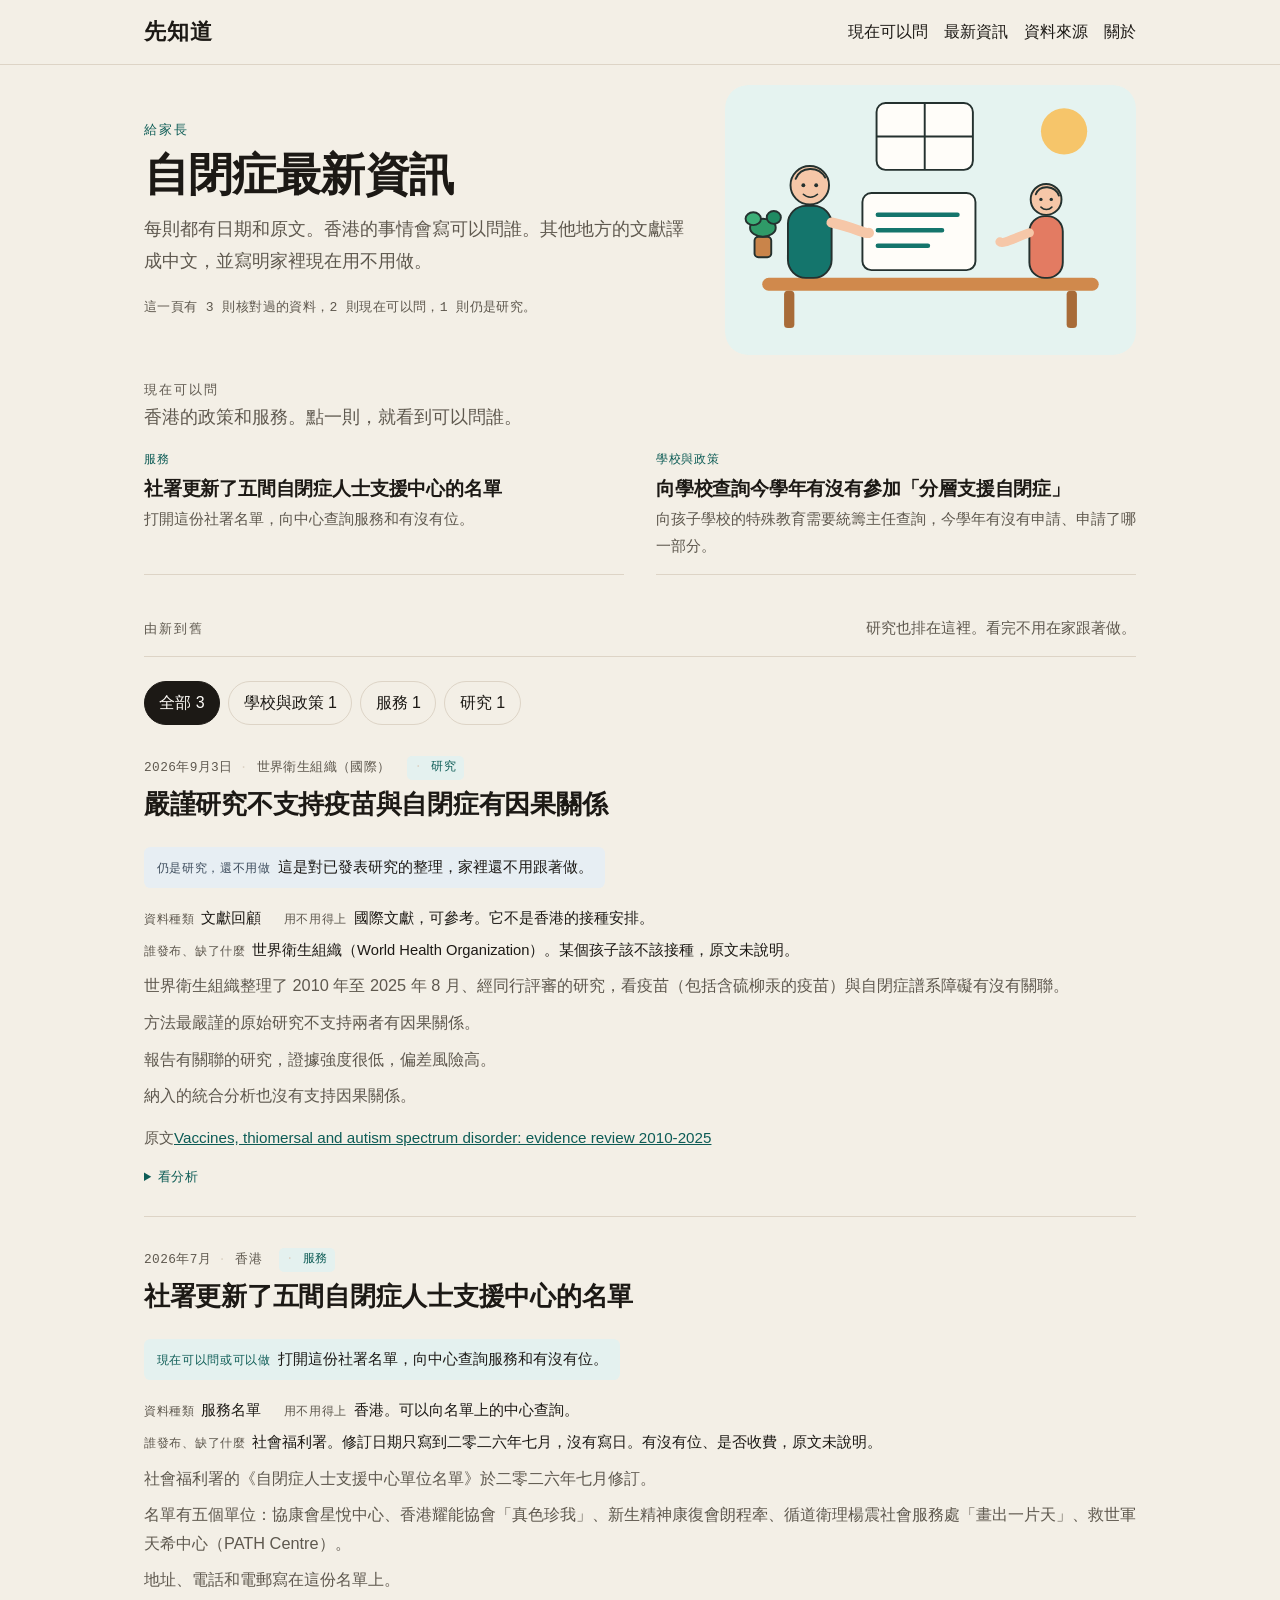
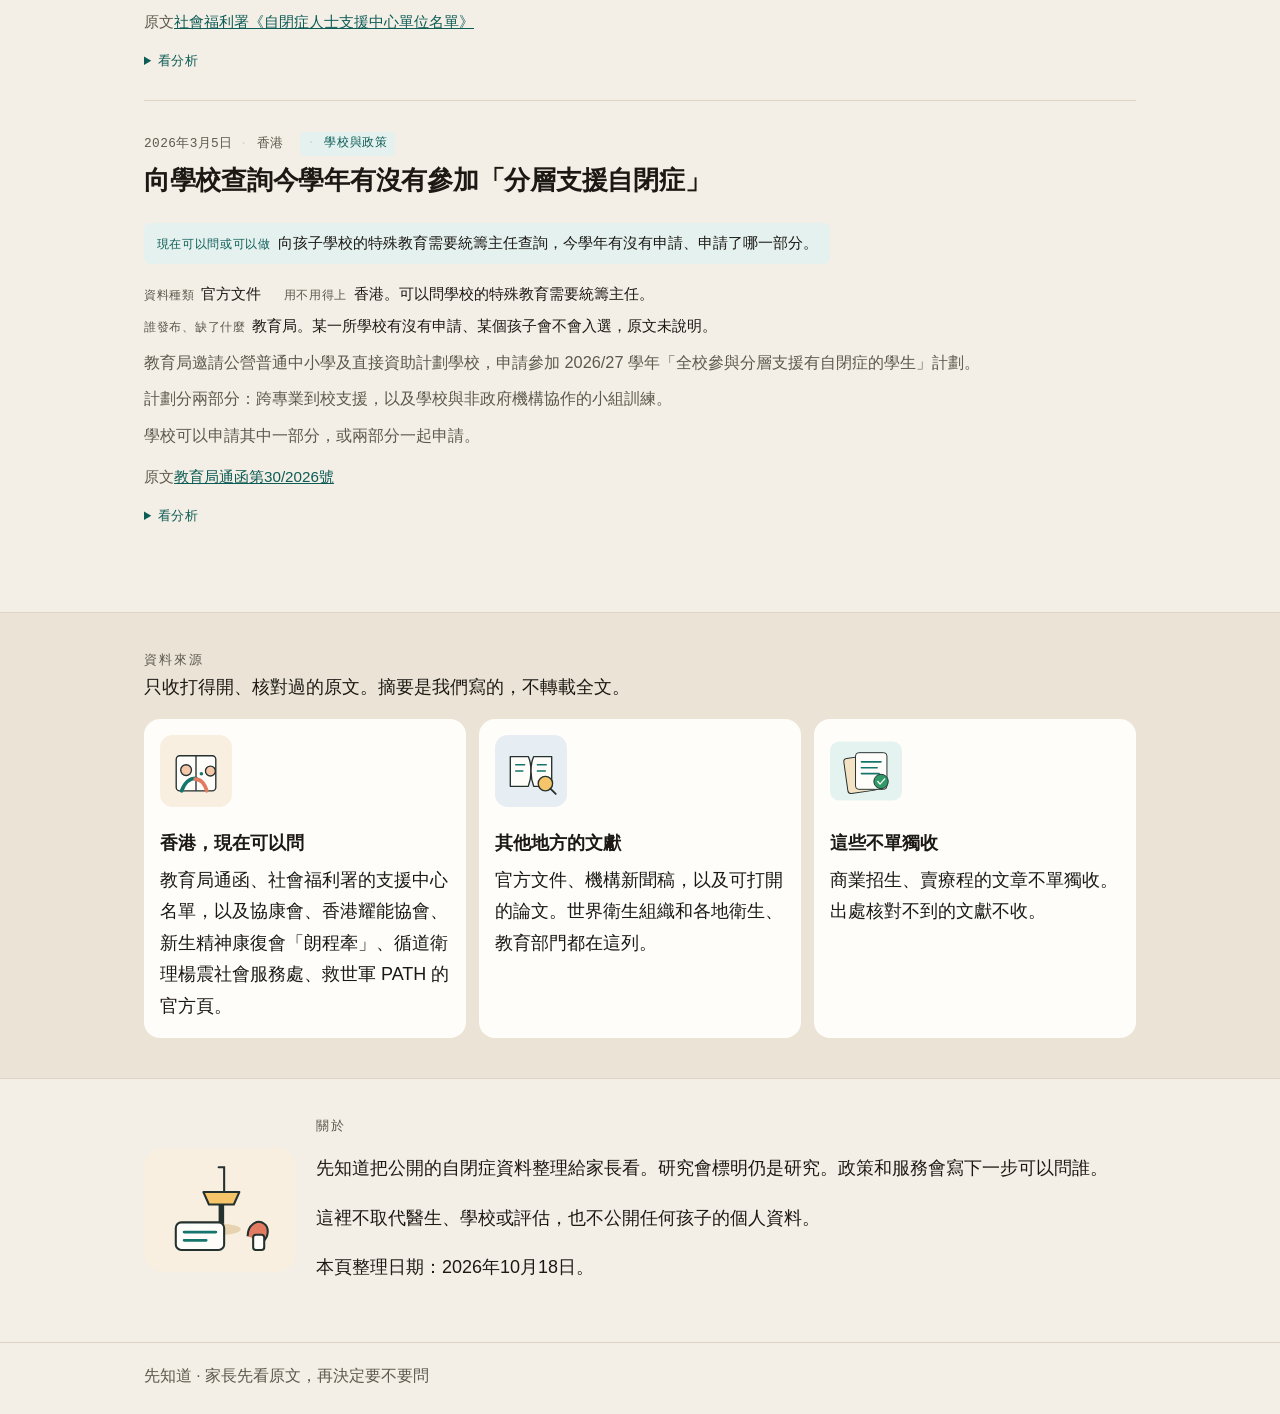
==== index.html @ 7b93de18 "先知道：給家長的自閉症最新資訊 Co-authored-by: Cursor <cursoragent@cursor.com>" ====
<!DOCTYPE html>
<html lang="zh-Hant">
  <head>
    <meta charset="utf-8" />
    <meta name="viewport" content="width=device-width, initial-scale=1" />
    <title>先知道 — 給家長的自閉症最新資訊</title>
    <meta
      name="description"
      content="給家長看的自閉症最新資訊。每則都連回原文，並寫明現在用不用得上。"
    />
    <link rel="stylesheet" href="css/styles.css" />
  </head>
  <body>
    <a class="skip" href="#latest">跳到最新資訊</a>
    <header class="site-header">
      <div class="wrap header-inner">
        <a class="brand" href="#latest">先知道</a>
        <nav aria-label="頁面">
          <a href="#start">現在可以問</a>
          <a href="#latest">最新資訊</a>
          <a href="#sources">資料來源</a>
          <a href="#about">關於</a>
        </nav>
      </div>
    </header>

    <main>
      <section class="hero wrap" id="top">
        <div class="hero-copy">
          <p class="kicker">給家長</p>
          <h1>自閉症最新資訊</h1>
          <p class="lede">
            每則都有日期和原文。香港的事情會寫可以問誰。其他地方的文獻譯成中文，並寫明家裡現在用不用做。
          </p>
          <p class="tally" id="tally"></p>
        </div>
        <img
          class="hero-art"
          src="img/hero.svg"
          alt="一位家長和孩子坐在桌前，一起看一張資料"
        />
      </section>

      <section class="wrap start" id="start">
        <h2>現在可以問</h2>
        <p class="section-lead">香港的政策和服務。點一則，就看到可以問誰。</p>
        <div id="start-list" class="start-list"></div>
      </section>

      <section class="wrap feed-section" id="latest" aria-live="polite">
        <div class="feed-head">
          <h2>由新到舊</h2>
          <p>研究也排在這裡。看完不用在家跟著做。</p>
        </div>
        <div id="filters" class="filters" role="group" aria-label="按分類篩選"></div>
        <div id="feed" class="feed"></div>
        <p id="empty" class="empty" hidden>這個分類還沒有資料。</p>
      </section>

      <section class="band" id="sources">
        <div class="wrap prose">
          <h2>資料來源</h2>
          <p class="section-lead">只收打得開、核對過的原文。摘要是我們寫的，不轉載全文。</p>
          <div class="source-grid">
            <article>
              <img src="img/service.svg" alt="" />
              <h3>香港，現在可以問</h3>
              <p>教育局通函、社會福利署的支援中心名單，以及協康會、香港耀能協會、新生精神康復會「朗程牽」、循道衛理楊震社會服務處、救世軍 PATH 的官方頁。</p>
            </article>
            <article>
              <img src="img/research.svg" alt="" />
              <h3>其他地方的文獻</h3>
              <p>官方文件、機構新聞稿，以及可打開的論文。世界衛生組織和各地衛生、教育部門都在這列。</p>
            </article>
            <article>
              <img src="img/sources.svg" alt="" />
              <h3>這些不單獨收</h3>
              <p>商業招生、賣療程的文章不單獨收。出處核對不到的文獻不收。</p>
            </article>
          </div>
        </div>
      </section>

      <section class="wrap prose split" id="about">
        <img src="img/about.svg" alt="" />
        <div>
        <h2>關於</h2>
        <p>
          先知道把公開的自閉症資料整理給家長看。研究會標明仍是研究。政策和服務會寫下一步可以問誰。
        </p>
        <p>這裡不取代醫生、學校或評估，也不公開任何孩子的個人資料。</p>
        <p class="updated">本頁整理日期：2026年10月18日。</p>
        </div>
      </section>
    </main>

    <footer class="site-footer">
      <div class="wrap">先知道 · 家長先看原文，再決定要不要問</div>
    </footer>

    <script src="js/news.js"></script>
    <script src="js/app.js"></script>
  </body>
</html>
---- css/styles.css ----
:root {
  --paper: #f3efe6;
  --sheet: #fffdf9;
  --ink: #1c1915;
  --muted: #5e584e;
  --line: #ddd4c6;
  --teal: #0d5c56;
  --teal-soft: #e4f1ef;
  --watch: #8a5a12;
  --watch-soft: #f8efdc;
  --research: #3d4c5c;
  --research-soft: #e7eef3;
  --focus: #0d5c56;
  color-scheme: light;
}

* {
  box-sizing: border-box;
}

html {
  scroll-behavior: smooth;
}

body {
  margin: 0;
  background: var(--paper);
  color: var(--ink);
  font-family: "Segoe UI", "PingFang TC", "Microsoft JhengHei", sans-serif;
  font-size: 1.125rem;
  line-height: 1.75;
}

.mono {
  font-family: "Cascadia Mono", "Cascadia Code", "Consolas", "Microsoft JhengHei", monospace;
  font-size: 0.82rem;
  letter-spacing: 0.04em;
}

a {
  color: var(--teal);
}

a:hover {
  text-decoration-thickness: 2px;
}

.skip {
  position: absolute;
  left: 1rem;
  top: -4rem;
  background: var(--ink);
  color: white;
  padding: 0.5rem 0.8rem;
}

.skip:focus {
  top: 0.5rem;
  z-index: 2;
}

.wrap {
  width: min(62rem, calc(100% - 2rem));
  margin-inline: auto;
}

.site-header {
  position: sticky;
  top: 0;
  background: var(--paper);
  border-bottom: 1px solid var(--line);
  z-index: 1;
}

.header-inner {
  display: flex;
  justify-content: space-between;
  align-items: center;
  gap: 1rem;
  min-height: 4rem;
}

.brand {
  color: var(--ink);
  font-weight: 700;
  font-size: 1.35rem;
  text-decoration: none;
  letter-spacing: 0.04em;
}

nav {
  display: flex;
  gap: 1rem;
}

nav a {
  color: var(--ink);
  text-decoration: none;
  font-size: 1rem;
}

nav a:hover {
  text-decoration: underline;
  text-underline-offset: 0.25em;
}

.hero,
.band,
.prose,
.start,
.feed-section,
.card {
  scroll-margin-top: 4.5rem;
}

.hero {
  display: grid;
  grid-template-columns: 1.15fr 0.85fr;
  gap: 1.5rem;
  align-items: center;
  padding-top: 1.25rem;
}

.hero-art {
  display: block;
  width: 100%;
  height: auto;
  margin: 0;
  border-radius: 1.4rem;
}

.tally {
  margin: 1.2rem 0 0;
  font-family: "Cascadia Mono", "Cascadia Code", "Consolas", monospace;
  font-size: 0.82rem;
  letter-spacing: 0.03em;
  color: var(--muted);
}

.section-lead {
  margin: 0.2rem 0 1rem;
  color: var(--muted);
}

.start h2,
.feed-head h2,
.prose h2 {
  margin: 0;
  font-family: "Cascadia Mono", "Cascadia Code", "Consolas", monospace;
  font-size: 0.8rem;
  font-weight: 500;
  letter-spacing: 0.16em;
  text-transform: uppercase;
  color: var(--muted);
}

.start {
  padding-top: 1.75rem;
}

.start-list {
  display: grid;
  grid-template-columns: 1fr 1fr;
  gap: 0.8rem;
}

.start-list {
  display: grid;
  grid-template-columns: 1fr 1fr;
  gap: 1rem 2rem;
}

.start-card {
  display: block;
  color: inherit;
  text-decoration: none;
  padding-bottom: 0.9rem;
  border-bottom: 1px solid var(--line);
}

.start-card:last-child:nth-child(odd) {
  border-bottom: none;
}

.start-card img {
  display: none;
}

.start-cat {
  margin: 0;
  font-family: "Cascadia Mono", "Cascadia Code", "Consolas", monospace;
  font-size: 0.78rem;
  letter-spacing: 0.06em;
  color: var(--teal);
}

.start-title {
  margin: 0.25rem 0 0.3rem;
  font-size: 1.2rem;
  font-weight: 700;
  line-height: 1.35;
  letter-spacing: -0.01em;
}

.start-line {
  margin: 0;
  color: var(--muted);
  font-size: 0.95rem;
}

.feed-head {
  display: flex;
  flex-wrap: wrap;
  justify-content: space-between;
  align-items: baseline;
  gap: 0.4rem 1.5rem;
  margin-bottom: 1.4rem;
  padding-bottom: 0.9rem;
  border-bottom: 1px solid var(--line);
}

.feed-head p {
  margin: 0;
  color: var(--muted);
  font-size: 0.95rem;
}

.split {
  display: grid;
  grid-template-columns: 9.5rem 1fr;
  gap: 1.25rem;
  align-items: center;
}

.split img {
  width: 100%;
  height: auto;
}

.card-top {
  display: grid;
  grid-template-columns: 1fr 5.4rem;
  gap: 0.75rem;
  align-items: start;
}

.card-art {
  width: 5.4rem;
  height: 5.4rem;
}

.kicker {
  margin: 0;
  font-family: "Cascadia Mono", "Cascadia Code", "Consolas", monospace;
  font-size: 0.8rem;
  font-weight: 500;
  letter-spacing: 0.16em;
  text-transform: uppercase;
  color: var(--teal);
}

h1,
h2 {
  font-weight: 700;
  line-height: 1.25;
  letter-spacing: 0;
}

h1 {
  margin: 0.4rem 0 0.85rem;
  font-size: clamp(2rem, 5vw, 2.8rem);
  letter-spacing: -0.02em;
  line-height: 1.15;
}

.lede {
  margin: 0;
  max-width: 38rem;
  color: var(--muted);
}

.filters {
  display: flex;
  flex-wrap: wrap;
  gap: 0.5rem;
  margin-top: 1.5rem;
}

.filter {
  border: 1px solid var(--line);
  background: transparent;
  color: var(--ink);
  border-radius: 999px;
  padding: 0.45rem 0.9rem;
  font: inherit;
  font-size: 1rem;
  cursor: pointer;
}

.filter.is-active {
  background: var(--ink);
  color: var(--sheet);
  border-color: var(--ink);
}

/* ── 列表（參考 yage.ai 排版）────────────────────────────── */

.feed {
  display: block;
  gap: 0;
}

.card {
  background: transparent;
  border: none;
  border-radius: 0;
  padding: 1.9rem 0 1.7rem;
  border-bottom: 1px solid var(--line);
}

.card:last-child {
  border-bottom: none;
}

.card[data-category] {
  border-top: none;
}

.card-top {
  display: block;
}

.card-art {
  display: none;
}

.card .meta {
  font-family: "Cascadia Mono", "Cascadia Code", "Consolas", monospace;
  font-size: 0.8rem;
  letter-spacing: 0.03em;
  color: var(--muted);
}

.card .meta .dot {
  display: none;
}

.card .meta span + span::before {
  content: "·";
  margin: 0 0.55rem 0 0;
  color: var(--line);
}

.card .meta .cat-tag {
  font-size: 0.78rem;
  color: var(--teal);
  background: var(--teal-soft);
  border-radius: 0.3rem;
  padding: 0.08rem 0.45rem;
  margin-left: 0.6rem;
  letter-spacing: 0.05em;
}

.card h2 {
  margin: 0.5rem 0 0.6rem;
  font-size: 1.6rem;
  line-height: 1.3;
  letter-spacing: -0.01em;
}

.card h2 a {
  color: inherit;
  text-decoration: none;
}

.card h2 a:hover {
  text-decoration: underline;
  text-underline-offset: 0.3rem;
  text-decoration-thickness: 2px;
}

.summary {
  color: var(--muted);
  font-size: 1.02rem;
}

.summary p {
  margin: 0 0 0.5rem;
}

.facts {
  display: flex;
  flex-wrap: wrap;
  gap: 0.4rem 1.4rem;
  margin: 0.9rem 0 0.5rem;
}

.fact {
  display: block;
  margin: 0;
  padding: 0;
  background: none;
  border-radius: 0;
  font-size: 0.92rem;
}

.fact b {
  font-family: "Cascadia Mono", "Cascadia Code", "Consolas", monospace;
  font-size: 0.74rem;
  font-weight: 500;
  letter-spacing: 0.06em;
  color: var(--muted);
  margin-right: 0.4rem;
}

.parent-line {
  display: inline-block;
  margin: 1rem 0 0.2rem;
  padding: 0.45rem 0.8rem;
  border-radius: 0.4rem;
  background: var(--teal-soft);
  font-size: 0.95rem;
}

.card[data-action="先看著"] .parent-line {
  background: var(--watch-soft);
}

.card[data-action="仍是研究，還不用做"] .parent-line {
  background: var(--research-soft);
}

.parent-label {
  font-family: "Cascadia Mono", "Cascadia Code", "Consolas", monospace;
  font-size: 0.78rem;
  font-weight: 500;
  letter-spacing: 0.05em;
  color: var(--teal);
  margin-right: 0.45rem;
}

.card[data-action="先看著"] .parent-label {
  color: var(--watch);
}

.card[data-action="仍是研究，還不用做"] .parent-label {
  color: var(--research);
}

.source {
  font-size: 0.95rem;
}

.source span {
  color: var(--muted);
}

details {
  margin-top: 0.7rem;
  border-top: none;
  padding-top: 0;
}

summary {
  cursor: pointer;
  font-family: "Cascadia Mono", "Cascadia Code", "Consolas", monospace;
  font-size: 0.8rem;
  font-weight: 500;
  letter-spacing: 0.05em;
  color: var(--teal);
}

details[open] summary {
  margin-bottom: 0.7rem;
}

dl div {
  grid-template-columns: 9rem 1fr;
  border-top: none;
  padding: 0.3rem 0;
}

dt {
  font-family: "Cascadia Mono", "Cascadia Code", "Consolas", monospace;
  font-size: 0.78rem;
  letter-spacing: 0.05em;
}

.filter:focus-visible,
a:focus-visible,
summary:focus-visible {
  outline: 3px solid var(--focus);
  outline-offset: 3px;
}

.feed-section {
  padding: 2.5rem 0 3.5rem;
}

.meta {
  display: flex;
  flex-wrap: wrap;
  align-items: center;
  gap: 0.45rem;
  margin: 0;
  color: var(--muted);
  font-size: 0.95rem;
}

dl {
  margin: 0.8rem 0 0.3rem;
}

dd {
  margin: 0;
}

.empty {
  color: var(--muted);
}

.band {
  background: #ebe4d6;
  border-block: 1px solid var(--line);
}

.prose {
  padding: 2.5rem 0;
}

.source-grid {
  display: grid;
  grid-template-columns: repeat(3, 1fr);
  gap: 0.8rem;
}

.source-grid article {
  background: var(--sheet);
  border-radius: 1rem;
  padding: 1rem;
}

.source-grid img {
  width: 4.5rem;
  height: 4.5rem;
}

.source-grid h3 {
  margin: 0.55rem 0 0.35rem;
  font-size: 1.15rem;
}

.source-grid p {
  margin: 0;
}

.prose p,
.prose li {
  color: var(--ink);
}

.prose ul {
  padding-left: 1.2rem;
}

.updated {
  color: var(--muted);
}

.site-footer {
  border-top: 1px solid var(--line);
  color: var(--muted);
  font-size: 0.98rem;
}

.site-footer .wrap {
  padding: 1.2rem 0 1.6rem;
}

@media (max-width: 860px) {
  body {
    font-size: 1.05rem;
  }

  .header-inner {
    align-items: flex-start;
    flex-direction: column;
    padding: 0.8rem 0;
  }

  .hero {
    grid-template-columns: 1fr 6.5rem;
    align-items: start;
    gap: 0.85rem;
  }

  .hero-copy {
    grid-column: 1;
    grid-row: 1;
  }

  .hero-art {
    grid-column: 2;
    grid-row: 1;
    max-width: none;
    width: 6.5rem;
    border-radius: 0.9rem;
  }

  .start-list,
  .source-grid {
    grid-template-columns: 1fr;
  }

  .fact {
    display: block;
  }

  .card h2 {
    font-size: 1.35rem;
  }

  .card .meta {
    font-size: 0.76rem;
  }

  .card .meta .cat-tag {
    margin-left: 0;
  }

  dl div {
    grid-template-columns: 1fr;
    gap: 0.1rem;
  }

  .fact b {
    display: block;
    margin-bottom: 0.15rem;
  }

  .split {
    grid-template-columns: 1fr;
  }

  .split img {
    width: 8rem;
    height: auto;
  }
}
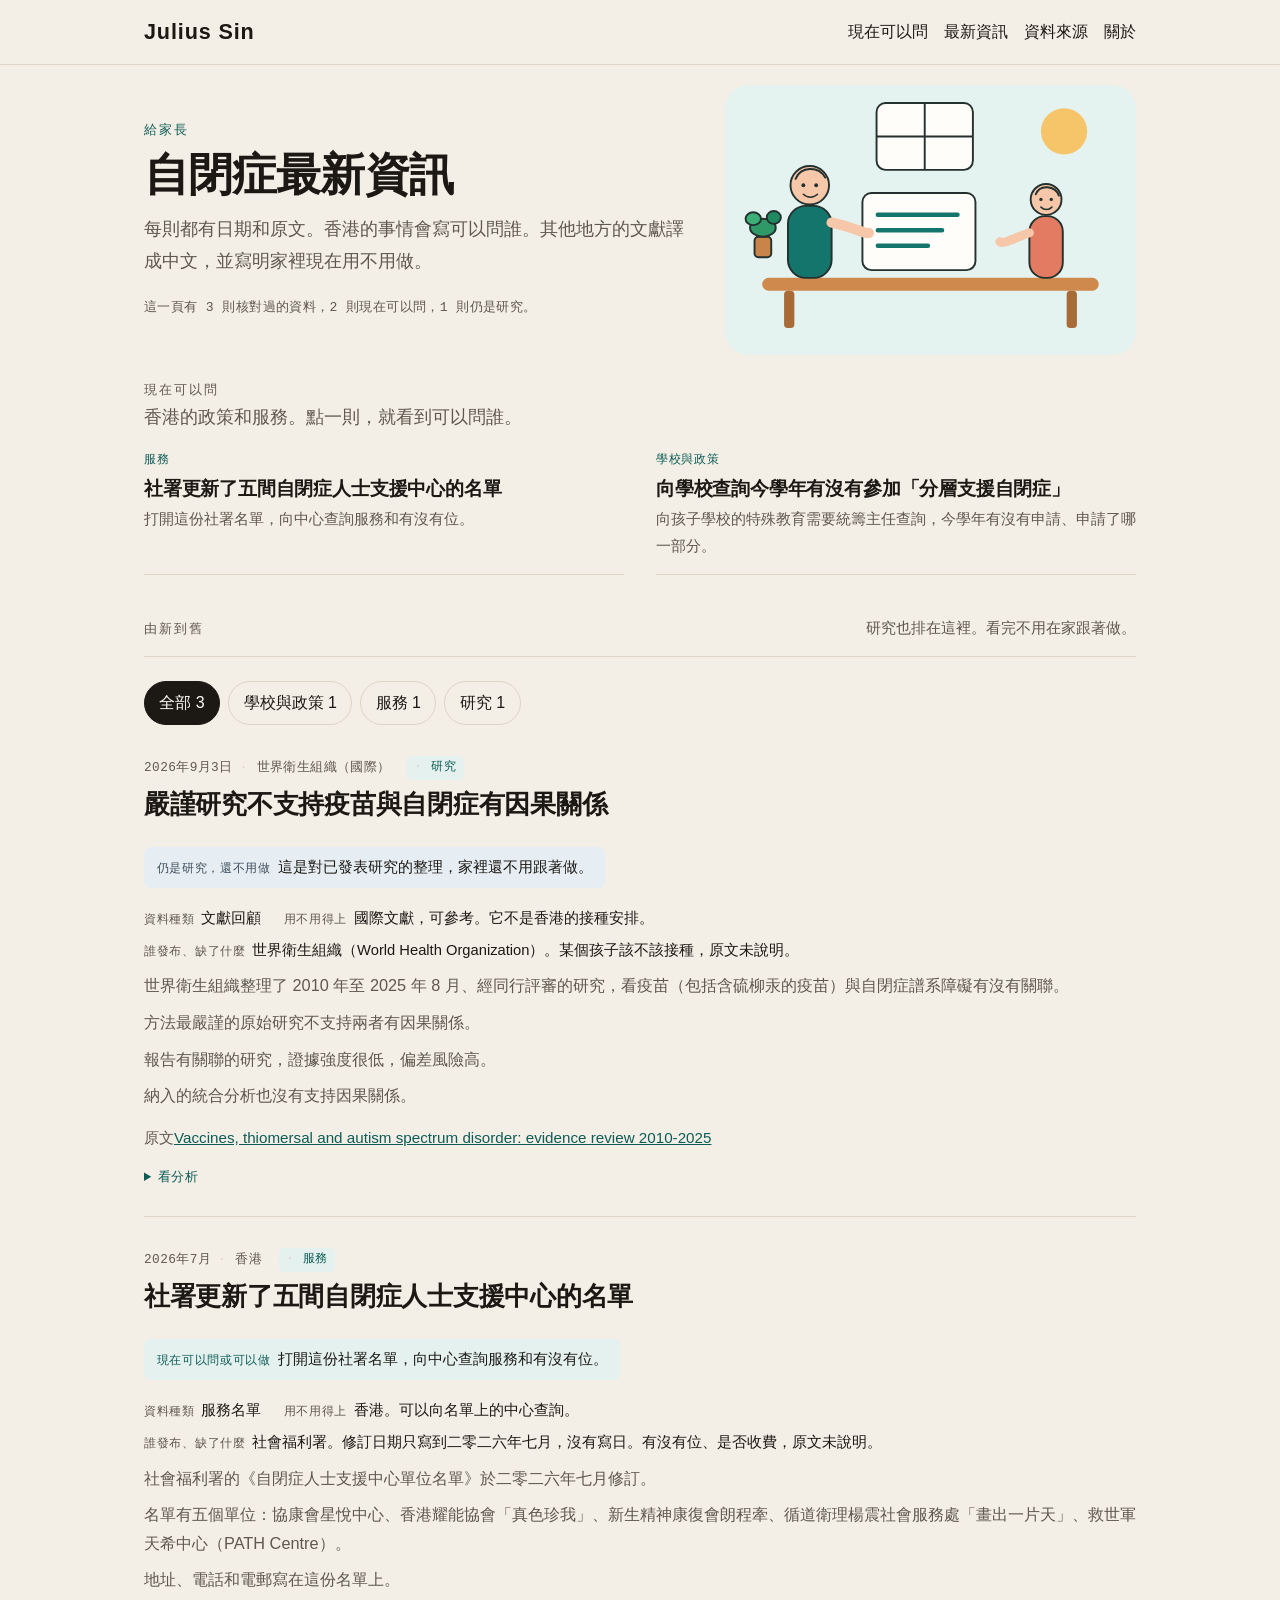
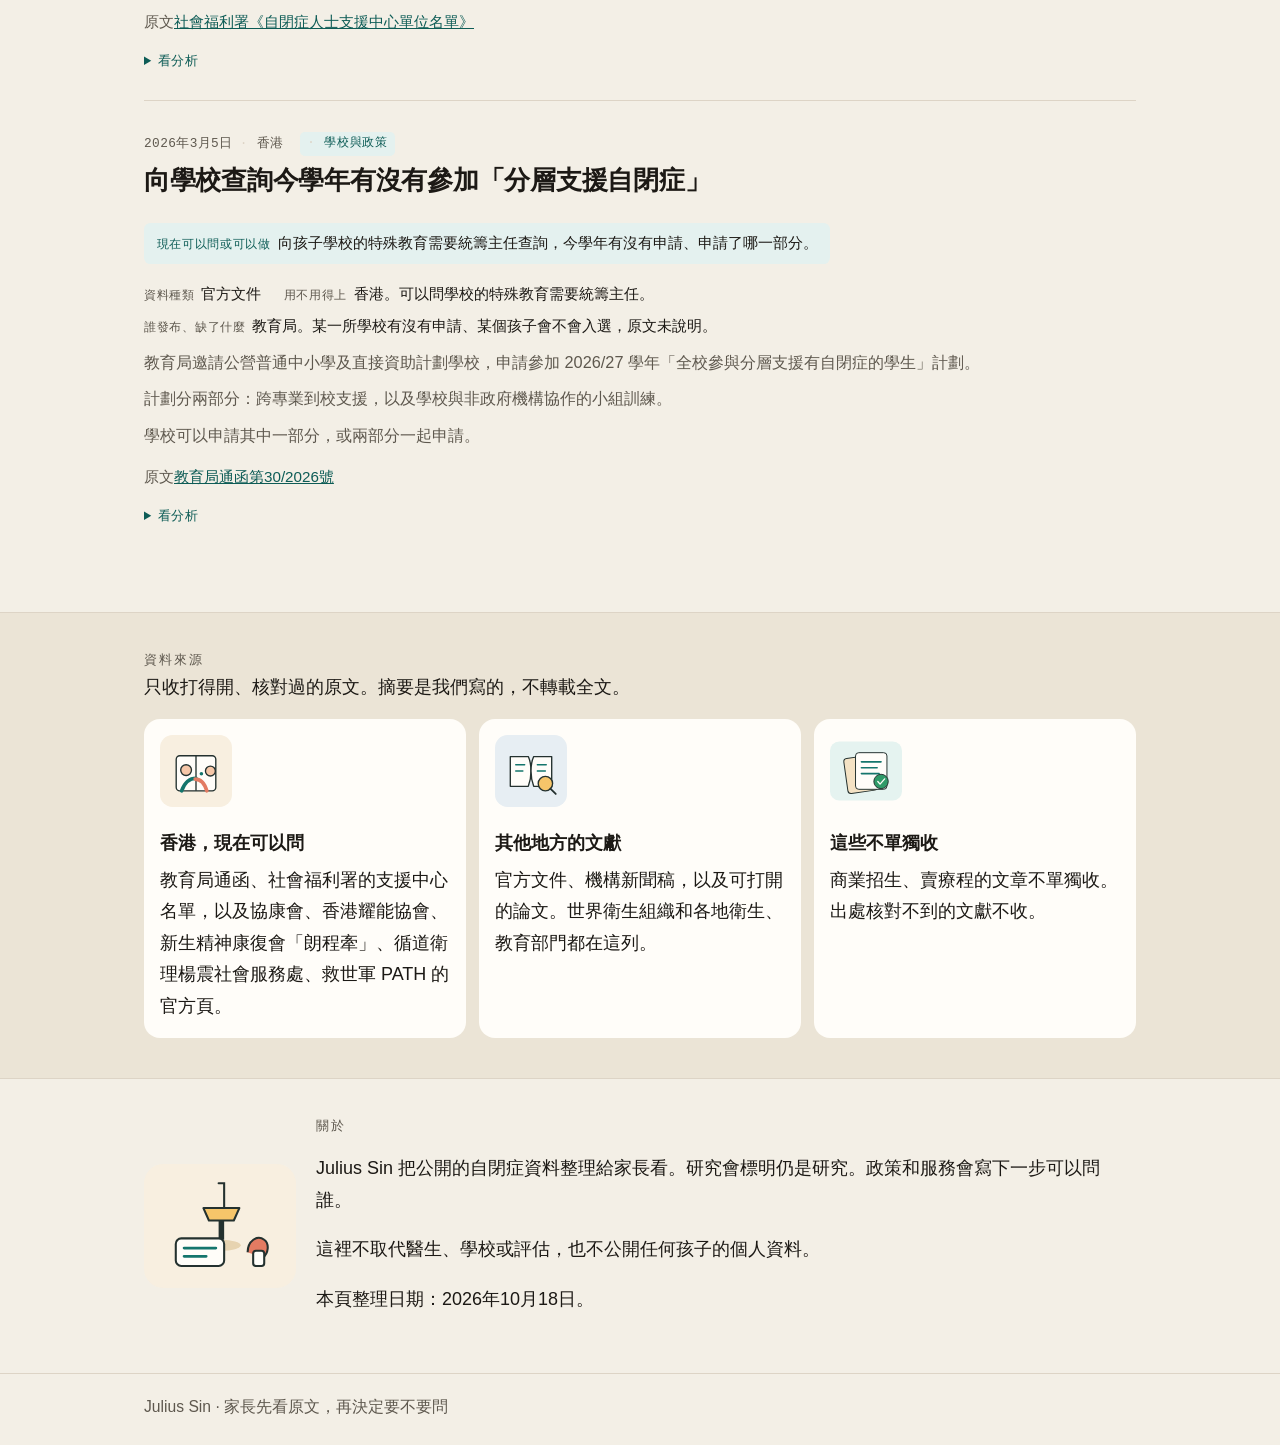
==== commit 4aefb696: "網站改名 Julius Sin Co-authored-by: Cursor <cursoragent@cursor.com>" ====
--- a/index.html
+++ b/index.html
@@ -3,7 +3,7 @@
   <head>
     <meta charset="utf-8" />
     <meta name="viewport" content="width=device-width, initial-scale=1" />
-    <title>先知道 — 給家長的自閉症最新資訊</title>
+    <title>Julius Sin — 給家長的自閉症最新資訊</title>
     <meta
       name="description"
       content="給家長看的自閉症最新資訊。每則都連回原文，並寫明現在用不用得上。"
@@ -14,7 +14,7 @@
     <a class="skip" href="#latest">跳到最新資訊</a>
     <header class="site-header">
       <div class="wrap header-inner">
-        <a class="brand" href="#latest">先知道</a>
+        <a class="brand" href="#latest">Julius Sin</a>
         <nav aria-label="頁面">
           <a href="#start">現在可以問</a>
           <a href="#latest">最新資訊</a>
@@ -86,7 +86,7 @@
         <div>
         <h2>關於</h2>
         <p>
-          先知道把公開的自閉症資料整理給家長看。研究會標明仍是研究。政策和服務會寫下一步可以問誰。
+          Julius Sin 把公開的自閉症資料整理給家長看。研究會標明仍是研究。政策和服務會寫下一步可以問誰。
         </p>
         <p>這裡不取代醫生、學校或評估，也不公開任何孩子的個人資料。</p>
         <p class="updated">本頁整理日期：2026年10月18日。</p>
@@ -95,7 +95,7 @@
     </main>
 
     <footer class="site-footer">
-      <div class="wrap">先知道 · 家長先看原文，再決定要不要問</div>
+      <div class="wrap">Julius Sin · 家長先看原文，再決定要不要問</div>
     </footer>
 
     <script src="js/news.js"></script>
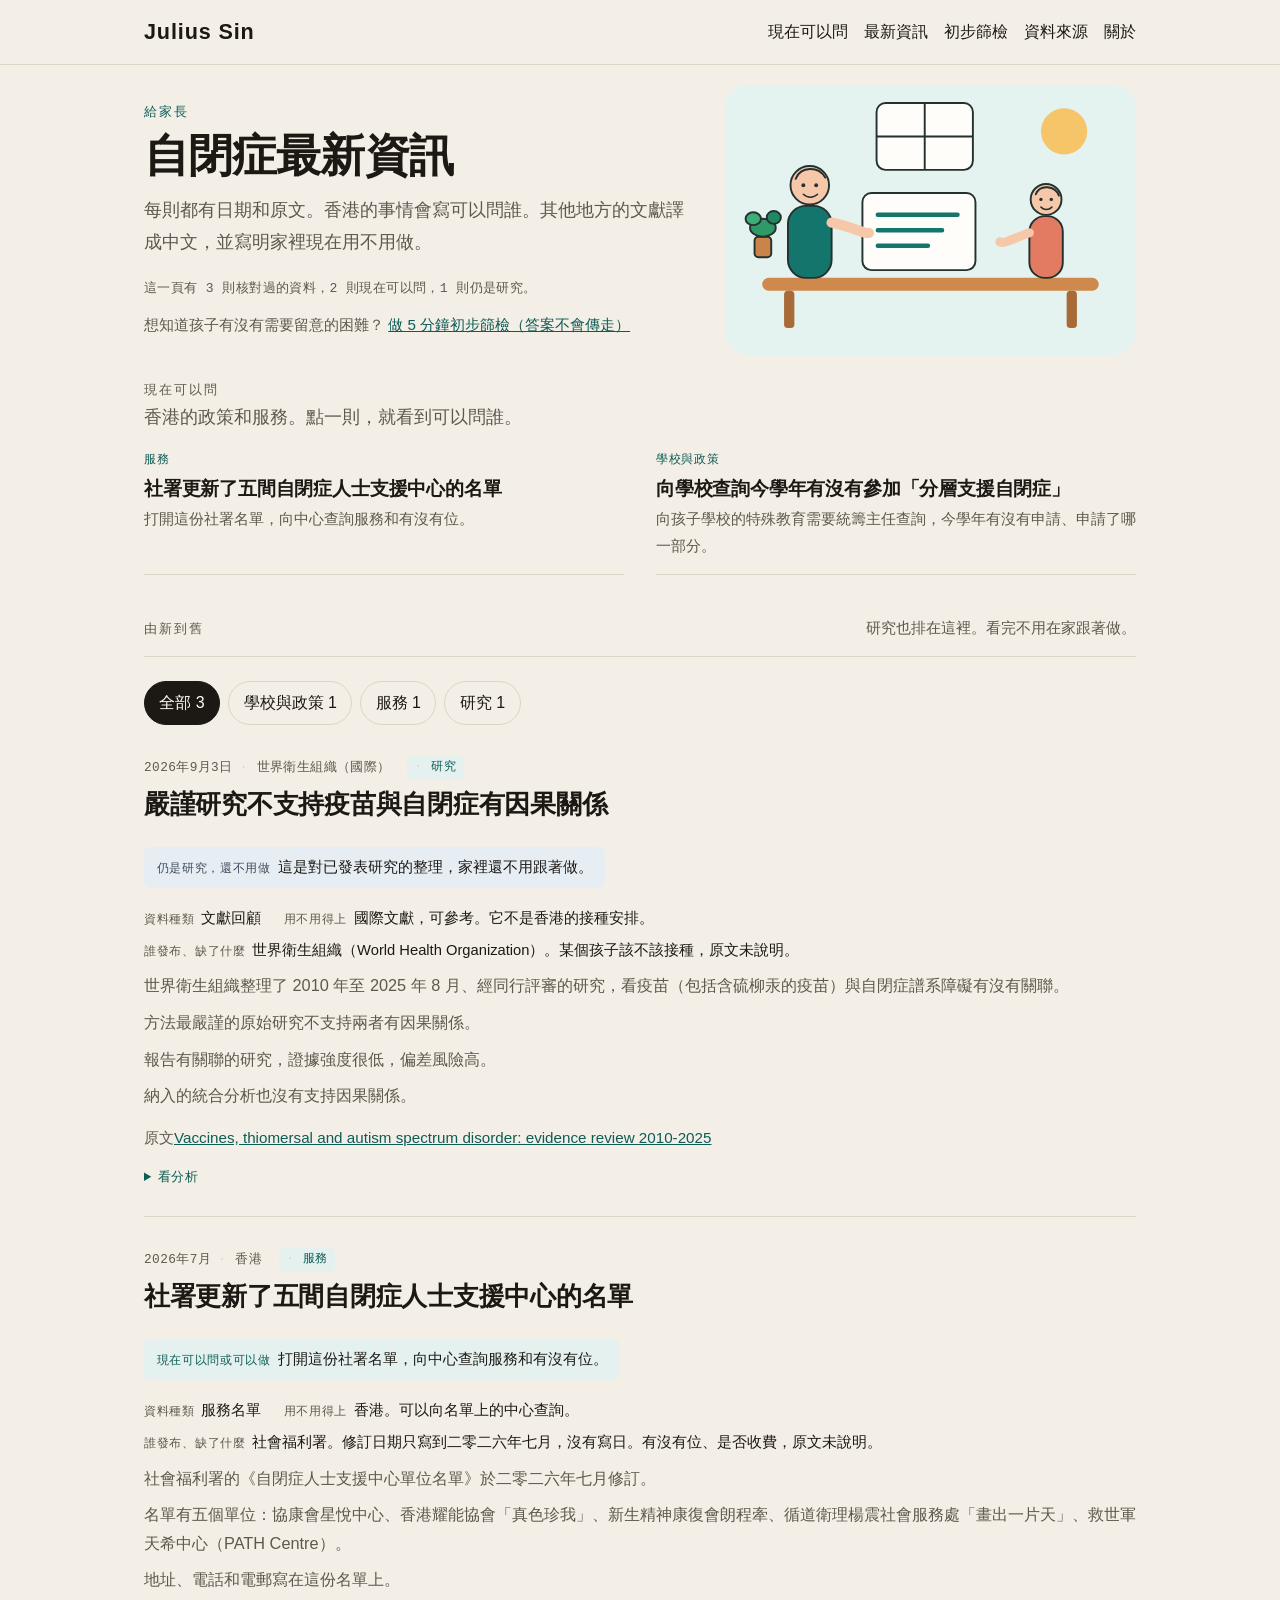
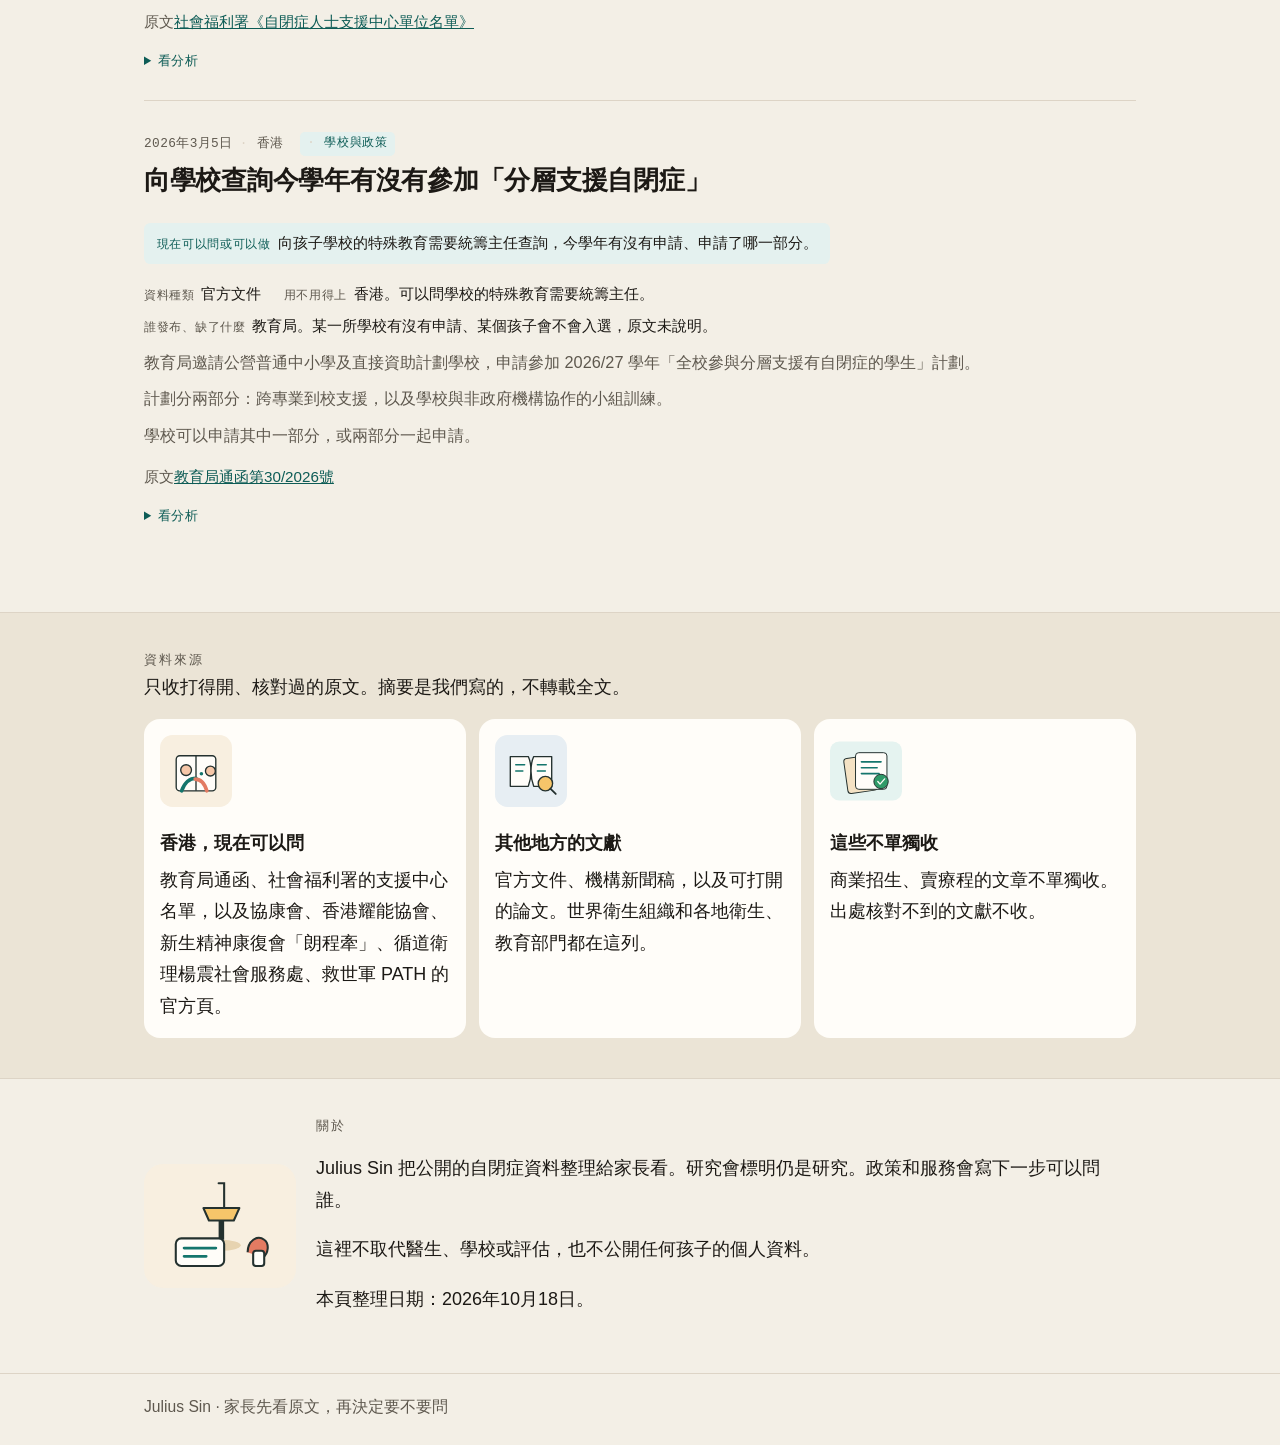
==== commit 8066c350: "新增家長初步篩檢頁（SDQ 4-17 家長版，25 題，本機計分） Co-authored-by: Cursor <cursoragent@cursor.com>" ====
--- a/index.html
+++ b/index.html
@@ -18,6 +18,7 @@
         <nav aria-label="頁面">
           <a href="#start">現在可以問</a>
           <a href="#latest">最新資訊</a>
+          <a href="check.html">初步篩檢</a>
           <a href="#sources">資料來源</a>
           <a href="#about">關於</a>
         </nav>
@@ -33,6 +34,10 @@
             每則都有日期和原文。香港的事情會寫可以問誰。其他地方的文獻譯成中文，並寫明家裡現在用不用做。
           </p>
           <p class="tally" id="tally"></p>
+          <p class="check-entry">
+            想知道孩子有沒有需要留意的困難？
+            <a href="check.html">做 5 分鐘初步篩檢（答案不會傳走）</a>
+          </p>
         </div>
         <img
           class="hero-art"
--- a/css/styles.css
+++ b/css/styles.css
@@ -137,6 +137,12 @@
   color: var(--muted);
 }
 
+.check-entry {
+  margin: 0.7rem 0 0;
+  font-size: 0.95rem;
+  color: var(--muted);
+}
+
 .section-lead {
   margin: 0.2rem 0 1rem;
   color: var(--muted);
@@ -646,4 +652,277 @@
     width: 8rem;
     height: auto;
   }
-}
+
+  .q-options label {
+    display: block;
+  }
+}
+
+/* ── 初步篩檢頁（check.html）────────────────────────────── */
+
+.check-intro {
+  padding-top: 1.5rem;
+}
+
+.notice {
+  margin: 1.4rem 0 2.2rem;
+  padding: 1rem 1.2rem;
+  background: var(--sheet);
+  border-left: 3px solid var(--teal);
+  border-radius: 0 0.6rem 0.6rem 0;
+}
+
+.notice p {
+  margin: 0 0 0.6rem;
+  font-size: 0.98rem;
+}
+
+.notice p:last-child {
+  margin-bottom: 0;
+}
+
+.quiz-head {
+  display: flex;
+  justify-content: space-between;
+  align-items: baseline;
+  gap: 1rem;
+  border-bottom: 1px solid var(--line);
+  padding-bottom: 0.8rem;
+  margin-bottom: 0.5rem;
+}
+
+.quiz-head .mono {
+  color: var(--muted);
+  margin: 0;
+}
+
+.question {
+  border: none;
+  border-bottom: 1px solid var(--line);
+  margin: 0;
+  padding: 1.3rem 0 1.1rem;
+}
+
+.question-text {
+  font-size: 1.15rem;
+  font-weight: 600;
+  line-height: 1.45;
+  padding: 0;
+}
+
+.q-no {
+  display: inline-block;
+  min-width: 2.2rem;
+  color: var(--teal);
+  margin-right: 0.4rem;
+}
+
+.q-options {
+  display: flex;
+  flex-wrap: wrap;
+  gap: 0.5rem;
+  margin-top: 0.8rem;
+}
+
+.q-options input {
+  position: absolute;
+  opacity: 0;
+  pointer-events: none;
+}
+
+.q-options label {
+  border: 1px solid var(--line);
+  background: transparent;
+  border-radius: 999px;
+  padding: 0.4rem 1rem;
+  font-size: 0.98rem;
+  cursor: pointer;
+  user-select: none;
+}
+
+.q-options input:checked + label {
+  background: var(--teal);
+  border-color: var(--teal);
+  color: var(--sheet);
+}
+
+.q-options input:focus-visible + label {
+  outline: 3px solid var(--focus);
+  outline-offset: 2px;
+}
+
+.btn {
+  display: inline-block;
+  margin: 1.6rem 0 3rem;
+  border: 1px solid var(--ink);
+  background: var(--ink);
+  color: var(--sheet);
+  border-radius: 999px;
+  padding: 0.65rem 1.6rem;
+  font: inherit;
+  font-size: 1.05rem;
+  cursor: pointer;
+}
+
+.btn:hover {
+  background: var(--teal);
+  border-color: var(--teal);
+}
+
+.btn.ghost {
+  background: transparent;
+  color: var(--ink);
+  border-color: var(--line);
+  font-size: 0.95rem;
+  padding: 0.5rem 1.2rem;
+}
+
+.btn:focus-visible {
+  outline: 3px solid var(--focus);
+  outline-offset: 3px;
+}
+
+.warn {
+  margin: 1rem 0 0;
+  padding: 0.6rem 0.9rem;
+  background: var(--watch-soft);
+  border-left: 3px solid var(--watch);
+  border-radius: 0 0.4rem 0.4rem 0;
+  font-size: 0.98rem;
+}
+
+.result {
+  border-top: 1px solid var(--line);
+  padding-top: 1.4rem;
+  scroll-margin-top: 4.5rem;
+}
+
+.result h2 {
+  margin: 0 0 0.8rem;
+}
+
+.overall {
+  margin: 0 0 0.6rem;
+  font-size: 1.25rem;
+}
+
+.result .muted {
+  color: var(--muted);
+  font-size: 0.98rem;
+  margin: 0 0 1.4rem;
+}
+
+.scale-list {
+  border-top: 1px solid var(--line);
+}
+
+.scale-row {
+  display: grid;
+  grid-template-columns: 11rem 4.5rem 7rem 1fr;
+  gap: 0.4rem 1rem;
+  align-items: baseline;
+  padding: 0.7rem 0;
+  border-bottom: 1px solid var(--line);
+}
+
+.scale-name {
+  font-weight: 600;
+}
+
+.scale-score {
+  color: var(--muted);
+}
+
+.scale-band {
+  font-size: 0.92rem;
+  font-weight: 600;
+}
+
+.band-0 .scale-band { color: var(--teal); }
+.band-1 .scale-band { color: var(--watch); }
+.band-2 .scale-band,
+.band-3 .scale-band { color: #a03527; }
+
+.scale-desc {
+  color: var(--muted);
+  font-size: 0.92rem;
+}
+
+.advice {
+  margin-top: 1.6rem;
+  padding: 1rem 1.2rem;
+  background: var(--teal-soft);
+  border-radius: 0.6rem;
+}
+
+.advice h3 {
+  margin: 0 0 0.5rem;
+  font-size: 1.1rem;
+}
+
+.advice ul {
+  margin: 0;
+  padding-left: 1.2rem;
+}
+
+.advice li {
+  margin-bottom: 0.35rem;
+}
+
+.advice p {
+  margin: 0;
+}
+
+.next-who .who-list {
+  display: grid;
+  grid-template-columns: repeat(3, 1fr);
+  gap: 0.8rem;
+  margin: 1.2rem 0 1.6rem;
+}
+
+.who-list article {
+  background: var(--sheet);
+  border-radius: 0.8rem;
+  padding: 1rem;
+}
+
+.who-list h3 {
+  margin: 0 0 0.4rem;
+  font-size: 1.1rem;
+}
+
+.who-list p {
+  margin: 0;
+  font-size: 0.95rem;
+  color: var(--muted);
+}
+
+.section-title {
+  margin: 0;
+  font-family: "Cascadia Mono", "Cascadia Code", "Consolas", monospace;
+  font-size: 0.8rem;
+  font-weight: 500;
+  letter-spacing: 0.16em;
+  text-transform: uppercase;
+  color: var(--muted);
+}
+
+@media (max-width: 860px) {
+  .scale-row {
+    grid-template-columns: 1fr auto;
+    grid-template-areas:
+      "name score"
+      "band band"
+      "desc desc";
+    gap: 0.1rem 1rem;
+  }
+
+  .scale-name { grid-area: name; }
+  .scale-score { grid-area: score; }
+  .scale-band { grid-area: band; }
+  .scale-desc { grid-area: desc; }
+
+  .next-who .who-list {
+    grid-template-columns: 1fr;
+  }
+}
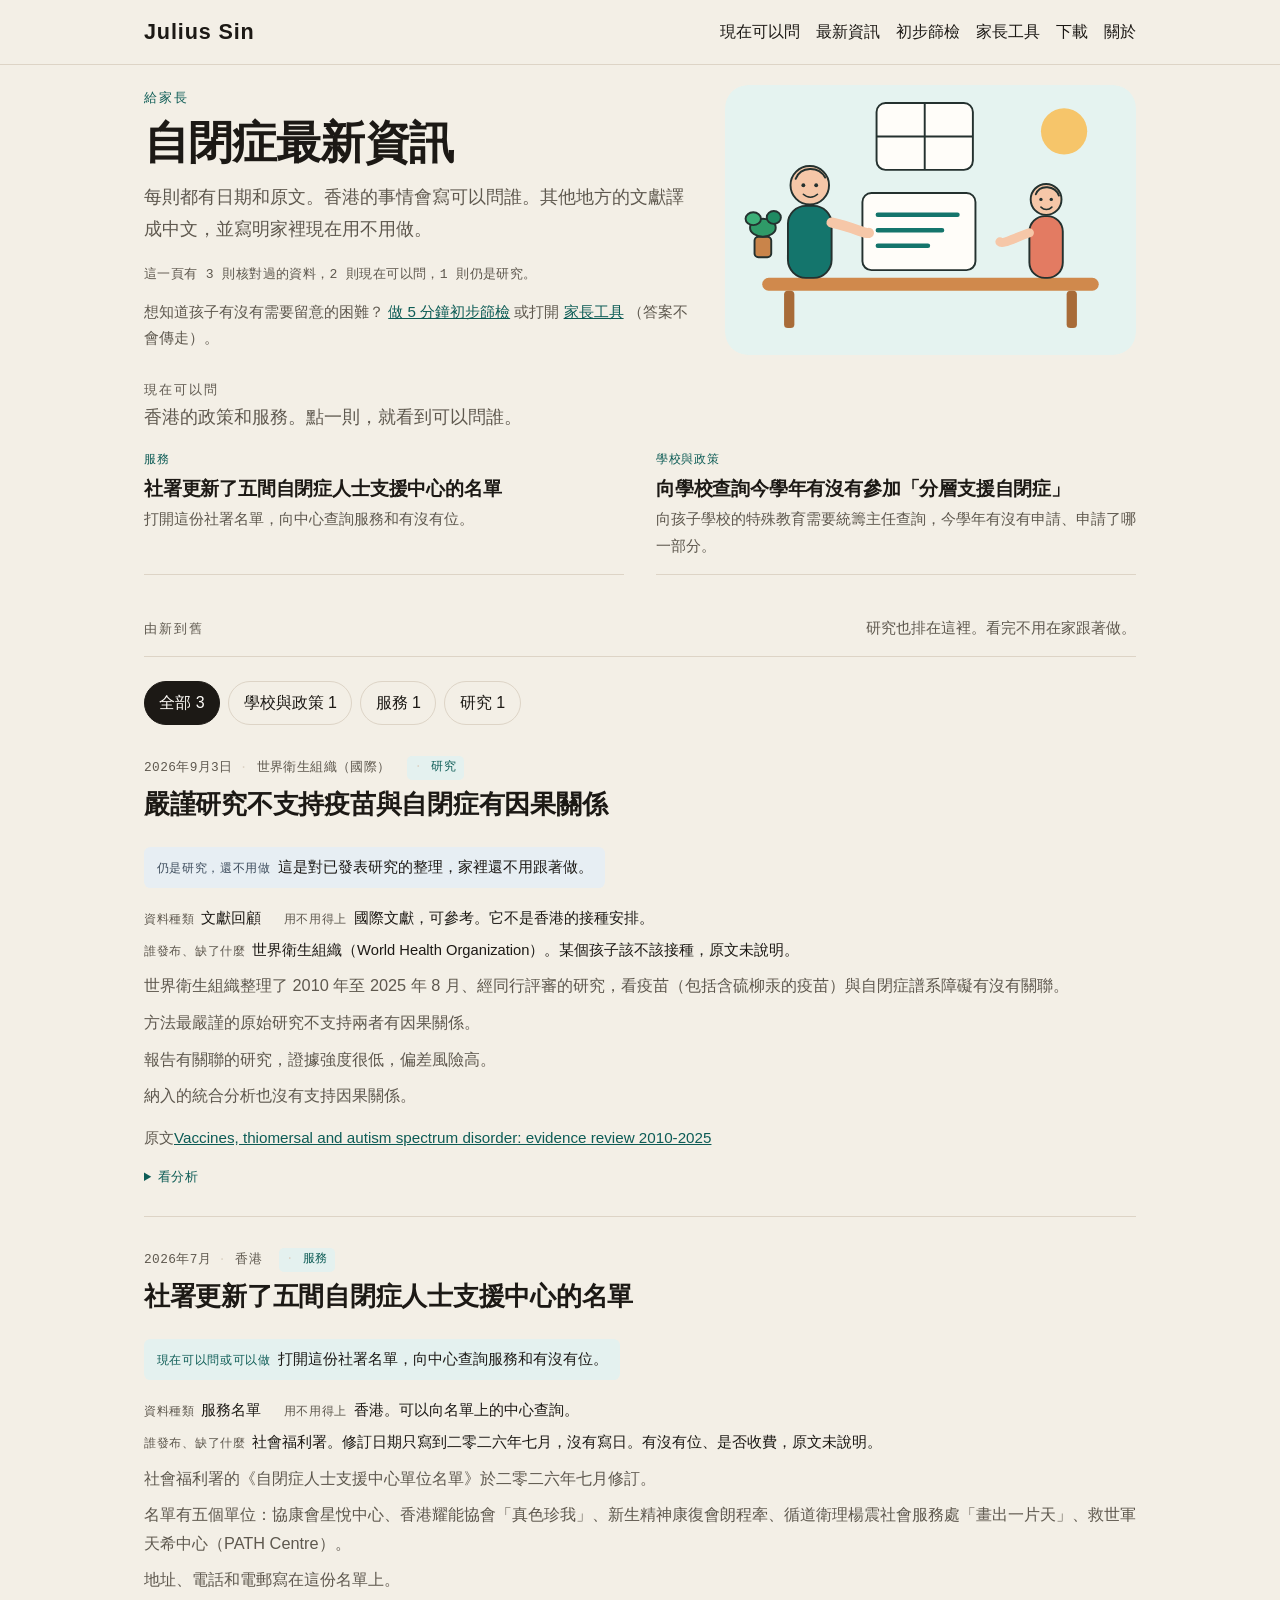
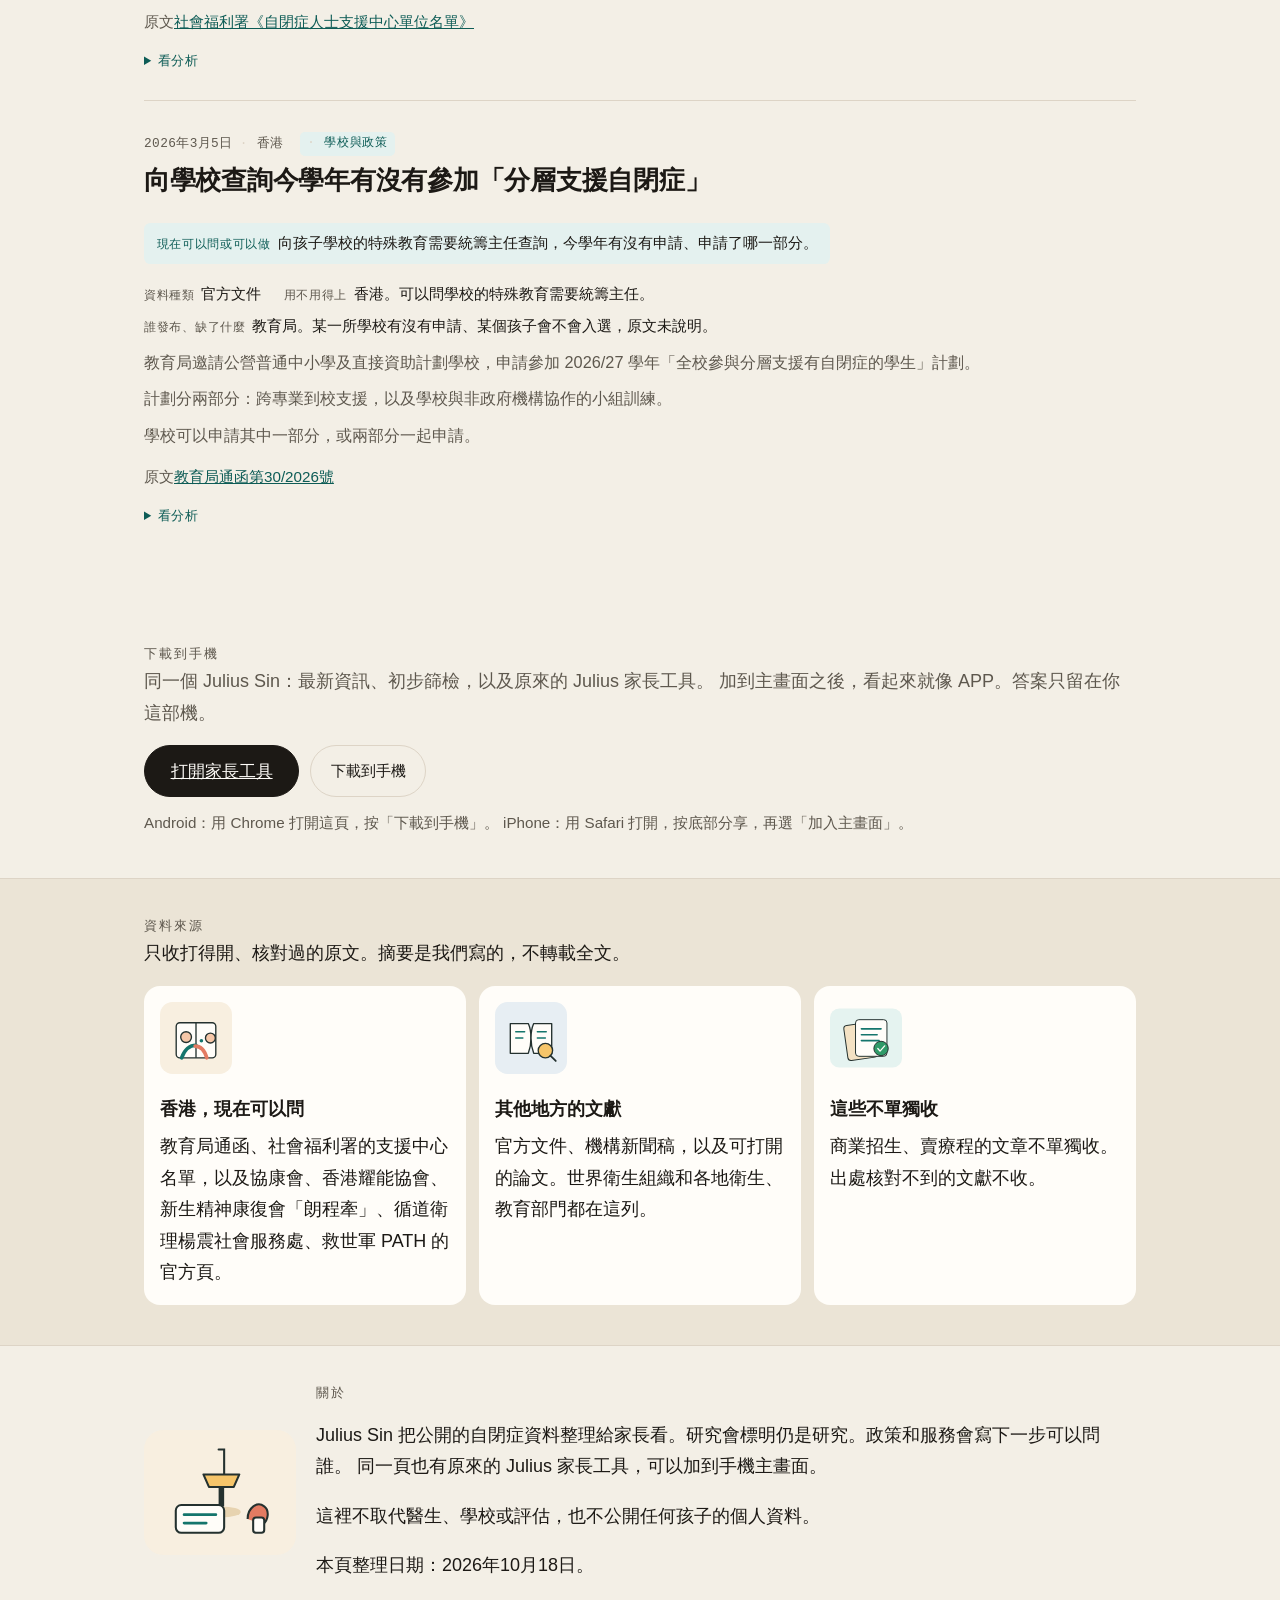
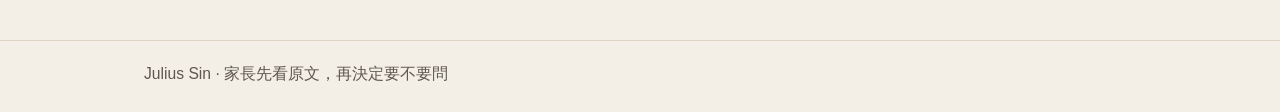
==== commit fa901289: "合併 Julius APP 與網站：家長工具頁，並可加到手機主畫面 Co-authored-by: Cursor <cursoragent@cursor.com>" ====
--- a/index.html
+++ b/index.html
@@ -8,6 +8,12 @@
       name="description"
       content="給家長看的自閉症最新資訊。每則都連回原文，並寫明現在用不用得上。"
     />
+    <meta name="theme-color" content="#0d5c56" />
+    <meta name="apple-mobile-web-app-capable" content="yes" />
+    <meta name="apple-mobile-web-app-title" content="Julius Sin" />
+    <link rel="icon" type="image/svg+xml" href="img/icons/favicon.svg" />
+    <link rel="apple-touch-icon" href="img/icons/apple-touch-icon.png" />
+    <link rel="manifest" href="manifest.webmanifest" />
     <link rel="stylesheet" href="css/styles.css" />
   </head>
   <body>
@@ -19,7 +25,8 @@
           <a href="#start">現在可以問</a>
           <a href="#latest">最新資訊</a>
           <a href="check.html">初步篩檢</a>
-          <a href="#sources">資料來源</a>
+          <a href="guide.html">家長工具</a>
+          <a href="#download">下載</a>
           <a href="#about">關於</a>
         </nav>
       </div>
@@ -36,7 +43,10 @@
           <p class="tally" id="tally"></p>
           <p class="check-entry">
             想知道孩子有沒有需要留意的困難？
-            <a href="check.html">做 5 分鐘初步篩檢（答案不會傳走）</a>
+            <a href="check.html">做 5 分鐘初步篩檢</a>
+            或打開
+            <a href="guide.html">家長工具</a>
+            （答案不會傳走）。
           </p>
         </div>
         <img
@@ -60,6 +70,22 @@
         <div id="filters" class="filters" role="group" aria-label="按分類篩選"></div>
         <div id="feed" class="feed"></div>
         <p id="empty" class="empty" hidden>這個分類還沒有資料。</p>
+      </section>
+
+      <section class="wrap download" id="download">
+        <h2>下載到手機</h2>
+        <p class="section-lead">
+          同一個 Julius Sin：最新資訊、初步篩檢，以及原來的 Julius 家長工具。
+          加到主畫面之後，看起來就像 APP。答案只留在你這部機。
+        </p>
+        <div class="download-actions">
+          <a class="btn" href="guide.html">打開家長工具</a>
+          <button class="btn ghost" type="button" data-install hidden>下載到手機</button>
+        </div>
+        <p class="install-hint" id="install-hint">
+          Android：用 Chrome 打開這頁，按「下載到手機」。
+          iPhone：用 Safari 打開，按底部分享，再選「加入主畫面」。
+        </p>
       </section>
 
       <section class="band" id="sources">
@@ -92,6 +118,7 @@
         <h2>關於</h2>
         <p>
           Julius Sin 把公開的自閉症資料整理給家長看。研究會標明仍是研究。政策和服務會寫下一步可以問誰。
+          同一頁也有原來的 Julius 家長工具，可以加到手機主畫面。
         </p>
         <p>這裡不取代醫生、學校或評估，也不公開任何孩子的個人資料。</p>
         <p class="updated">本頁整理日期：2026年10月18日。</p>
@@ -105,5 +132,6 @@
 
     <script src="js/news.js"></script>
     <script src="js/app.js"></script>
+    <script src="js/pwa.js"></script>
   </body>
 </html>
--- a/css/styles.css
+++ b/css/styles.css
@@ -143,6 +143,28 @@
   color: var(--muted);
 }
 
+.download {
+  padding: 2.2rem 0 2.6rem;
+  scroll-margin-top: 4.5rem;
+}
+
+.download-actions {
+  display: flex;
+  flex-wrap: wrap;
+  gap: 0.7rem;
+  margin: 0.4rem 0 0.8rem;
+}
+
+.download .btn {
+  margin: 0;
+}
+
+.install-hint {
+  margin: 0;
+  color: var(--muted);
+  font-size: 0.95rem;
+}
+
 .section-lead {
   margin: 0.2rem 0 1rem;
   color: var(--muted);
@@ -150,6 +172,7 @@
 
 .start h2,
 .feed-head h2,
+.download h2,
 .prose h2 {
   margin: 0;
   font-family: "Cascadia Mono", "Cascadia Code", "Consolas", monospace;
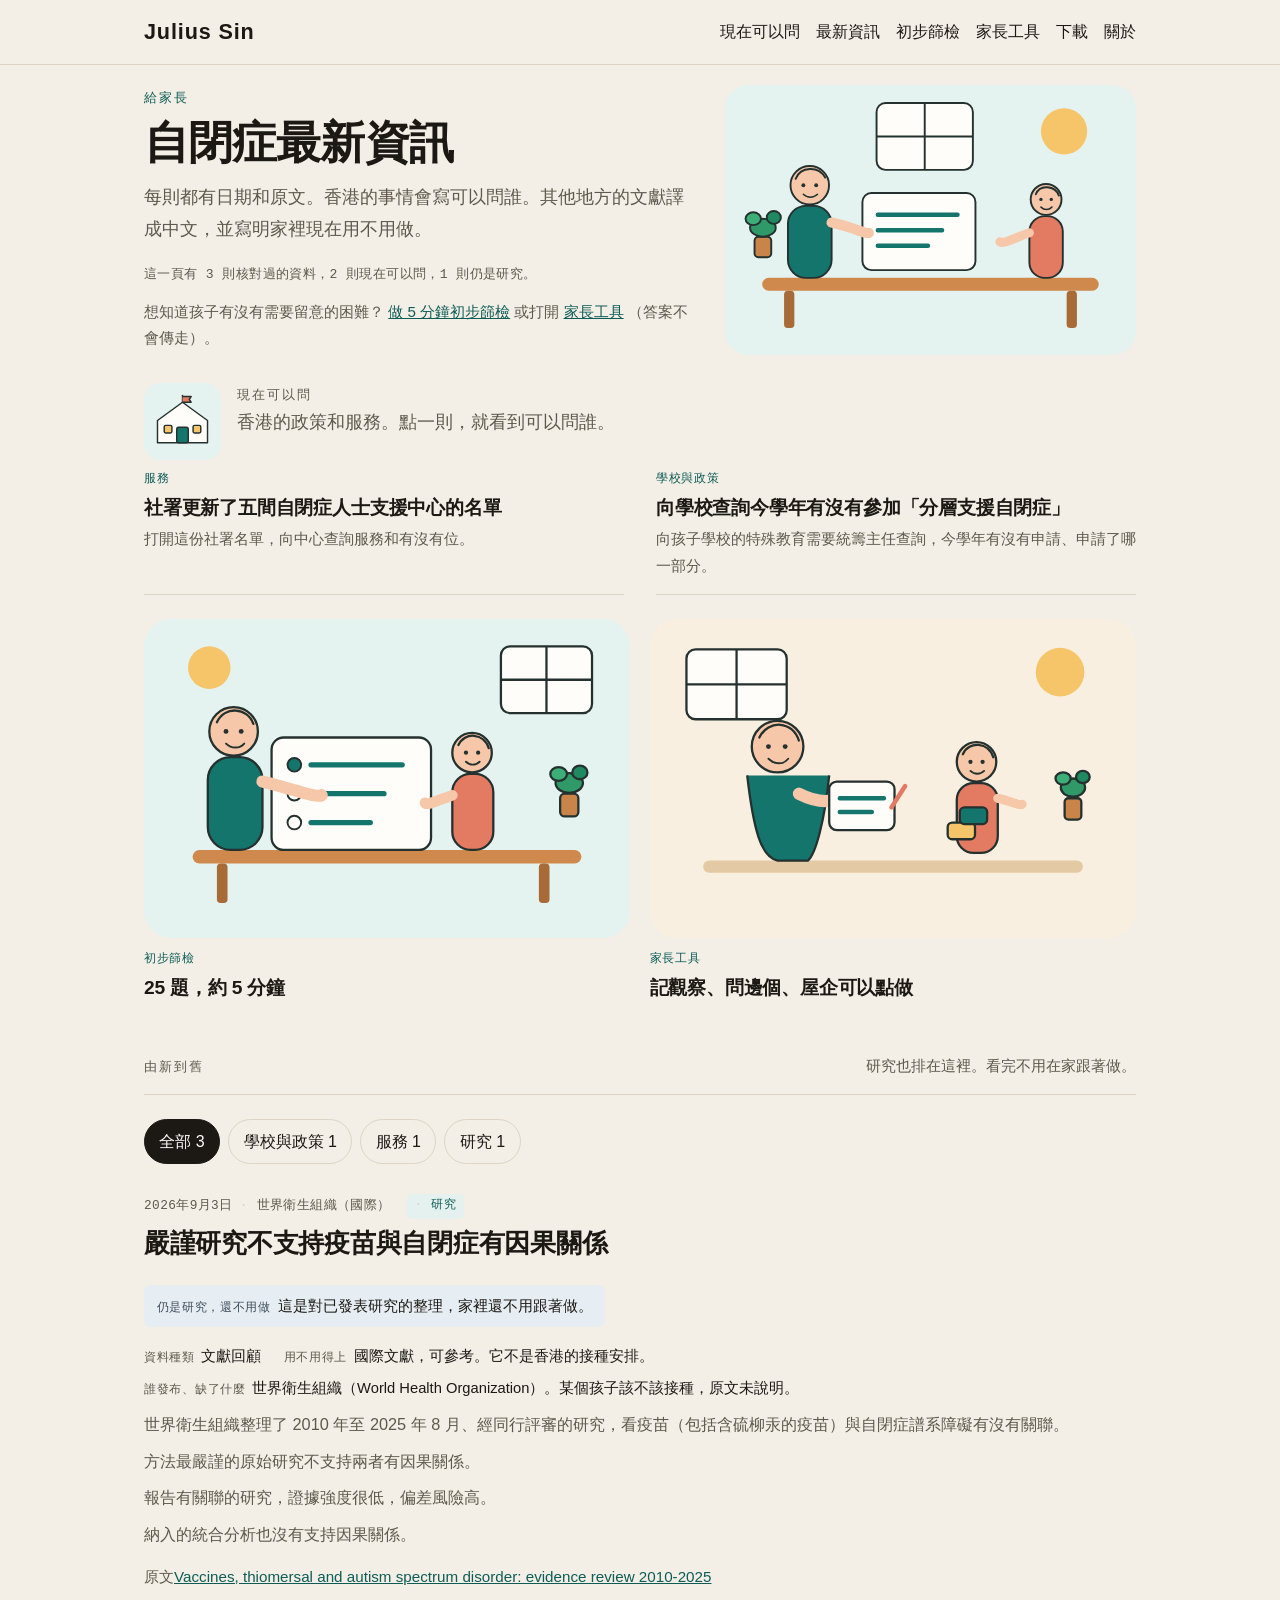
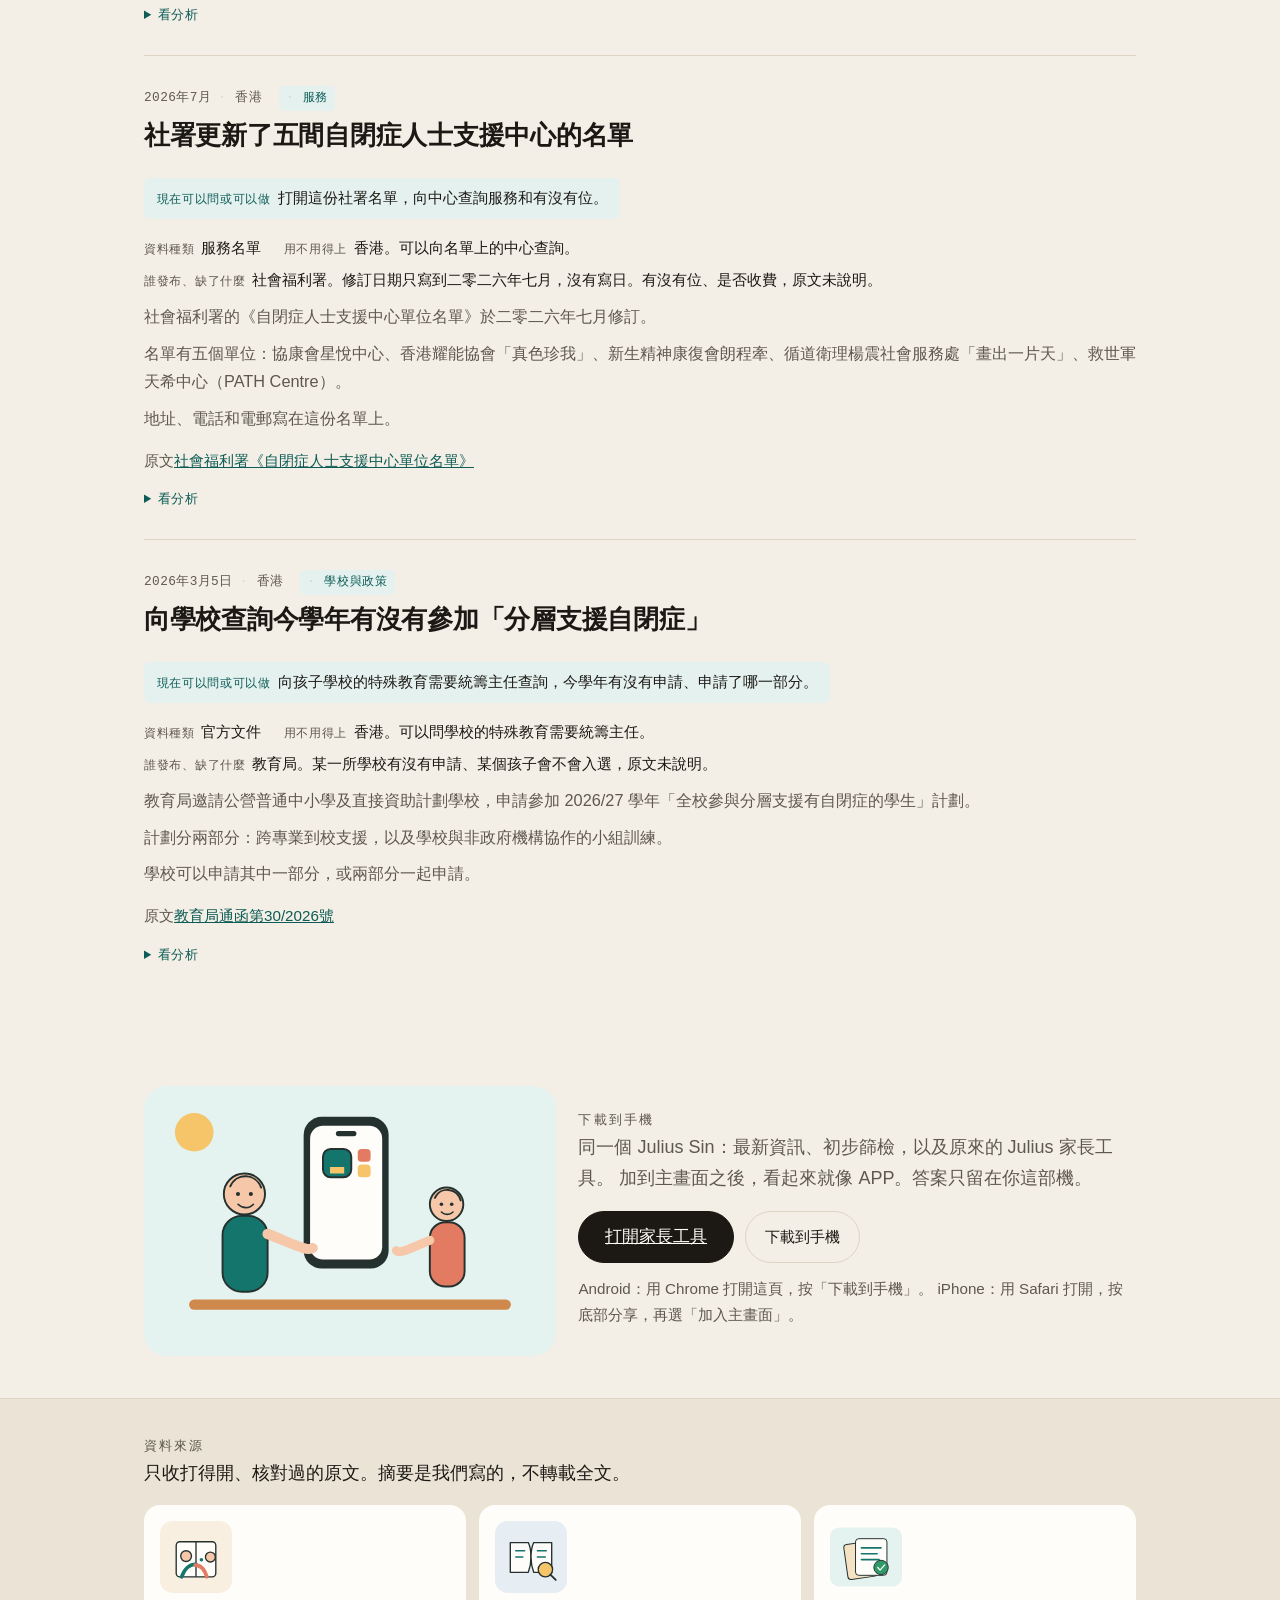
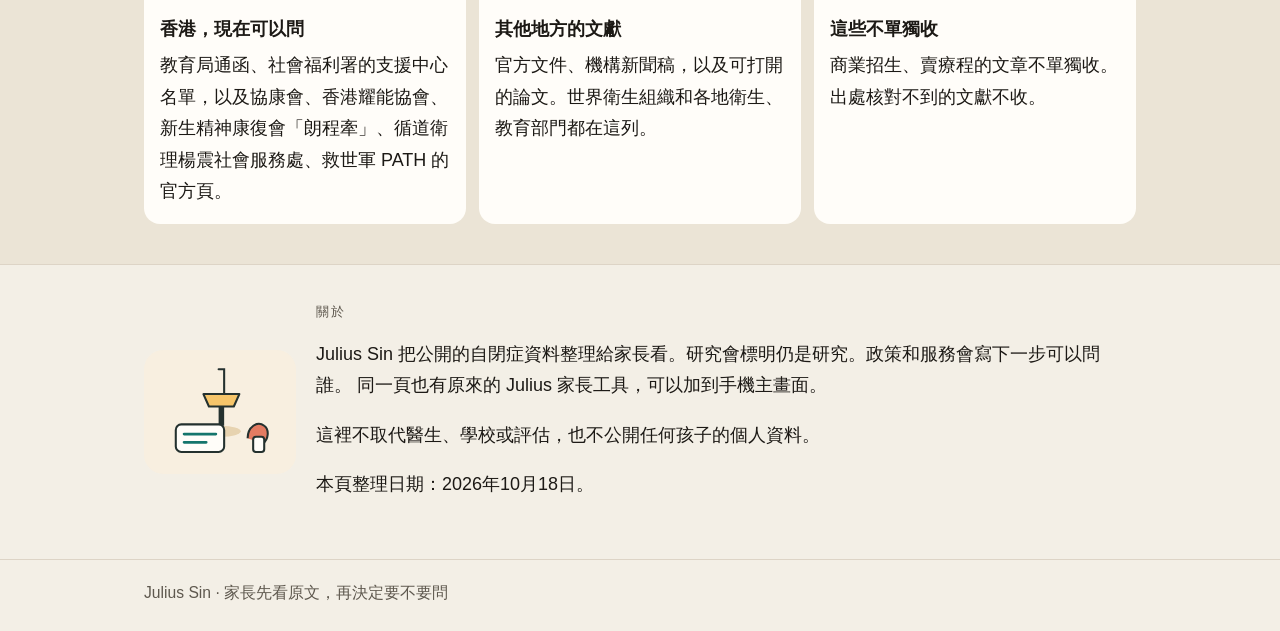
==== commit 8409c67f: "補插圖：篩檢、家長工具、下載到手機，並放回首頁 Co-authored-by: Cursor <cursoragent@cursor.com>" ====
--- a/index.html
+++ b/index.html
@@ -57,9 +57,27 @@
       </section>
 
       <section class="wrap start" id="start">
-        <h2>現在可以問</h2>
-        <p class="section-lead">香港的政策和服務。點一則，就看到可以問誰。</p>
+        <div class="start-head">
+          <img src="img/school.svg" alt="" />
+          <div>
+            <h2>現在可以問</h2>
+            <p class="section-lead">香港的政策和服務。點一則，就看到可以問誰。</p>
+          </div>
+        </div>
         <div id="start-list" class="start-list"></div>
+      </section>
+
+      <section class="wrap picture-row" aria-label="工具">
+        <a class="picture-card" href="check.html">
+          <img src="img/check.svg" alt="一位家長在桌上填觀察表，孩子坐在旁邊一起看" />
+          <p class="start-cat">初步篩檢</p>
+          <p class="start-title">25 題，約 5 分鐘</p>
+        </a>
+        <a class="picture-card" href="guide.html">
+          <img src="img/guide.svg" alt="一位家長蹲在孩子旁邊，邊看邊記低觀察" />
+          <p class="start-cat">家長工具</p>
+          <p class="start-title">記觀察、問邊個、屋企可以點做</p>
+        </a>
       </section>
 
       <section class="wrap feed-section" id="latest" aria-live="polite">
@@ -72,20 +90,23 @@
         <p id="empty" class="empty" hidden>這個分類還沒有資料。</p>
       </section>
 
-      <section class="wrap download" id="download">
-        <h2>下載到手機</h2>
-        <p class="section-lead">
-          同一個 Julius Sin：最新資訊、初步篩檢，以及原來的 Julius 家長工具。
-          加到主畫面之後，看起來就像 APP。答案只留在你這部機。
-        </p>
-        <div class="download-actions">
-          <a class="btn" href="guide.html">打開家長工具</a>
-          <button class="btn ghost" type="button" data-install hidden>下載到手機</button>
+      <section class="wrap download art-split" id="download">
+        <img src="img/phone.svg" alt="一位家長拿著手機，孩子伸手指向螢幕" />
+        <div>
+          <h2>下載到手機</h2>
+          <p class="section-lead">
+            同一個 Julius Sin：最新資訊、初步篩檢，以及原來的 Julius 家長工具。
+            加到主畫面之後，看起來就像 APP。答案只留在你這部機。
+          </p>
+          <div class="download-actions">
+            <a class="btn" href="guide.html">打開家長工具</a>
+            <button class="btn ghost" type="button" data-install hidden>下載到手機</button>
+          </div>
+          <p class="install-hint" id="install-hint">
+            Android：用 Chrome 打開這頁，按「下載到手機」。
+            iPhone：用 Safari 打開，按底部分享，再選「加入主畫面」。
+          </p>
         </div>
-        <p class="install-hint" id="install-hint">
-          Android：用 Chrome 打開這頁，按「下載到手機」。
-          iPhone：用 Safari 打開，按底部分享，再選「加入主畫面」。
-        </p>
       </section>
 
       <section class="band" id="sources">
--- a/css/styles.css
+++ b/css/styles.css
@@ -187,6 +187,65 @@
   padding-top: 1.75rem;
 }
 
+.start-head {
+  display: grid;
+  grid-template-columns: 4.8rem 1fr;
+  gap: 1rem;
+  align-items: center;
+  margin-bottom: 0.6rem;
+}
+
+.start-head img {
+  width: 100%;
+  height: auto;
+  border-radius: 1rem;
+}
+
+.picture-row {
+  display: grid;
+  grid-template-columns: 1fr 1fr;
+  gap: 1.2rem;
+  padding: 1.5rem 0 0.5rem;
+}
+
+.picture-card {
+  display: block;
+  color: inherit;
+  text-decoration: none;
+}
+
+.picture-card img {
+  display: block;
+  width: 100%;
+  height: auto;
+  border-radius: 1.2rem;
+}
+
+.picture-card .start-cat {
+  margin-top: 0.7rem;
+}
+
+.art-split {
+  display: grid;
+  grid-template-columns: 0.85fr 1.15fr;
+  gap: 1.4rem;
+  align-items: center;
+}
+
+.art-split > img {
+  width: 100%;
+  height: auto;
+  border-radius: 1.2rem;
+}
+
+.guide-hero {
+  display: block;
+  width: 100%;
+  max-width: 46rem;
+  margin: 1.2rem auto 0;
+  border-radius: 1.4rem;
+}
+
 .start-list {
   display: grid;
   grid-template-columns: 1fr 1fr;
@@ -637,8 +696,18 @@
   }
 
   .start-list,
-  .source-grid {
+  .source-grid,
+  .picture-row,
+  .art-split {
     grid-template-columns: 1fr;
+  }
+
+  .start-head {
+    grid-template-columns: 3.6rem 1fr;
+  }
+
+  .art-split > img {
+    max-width: 16rem;
   }
 
   .fact {
